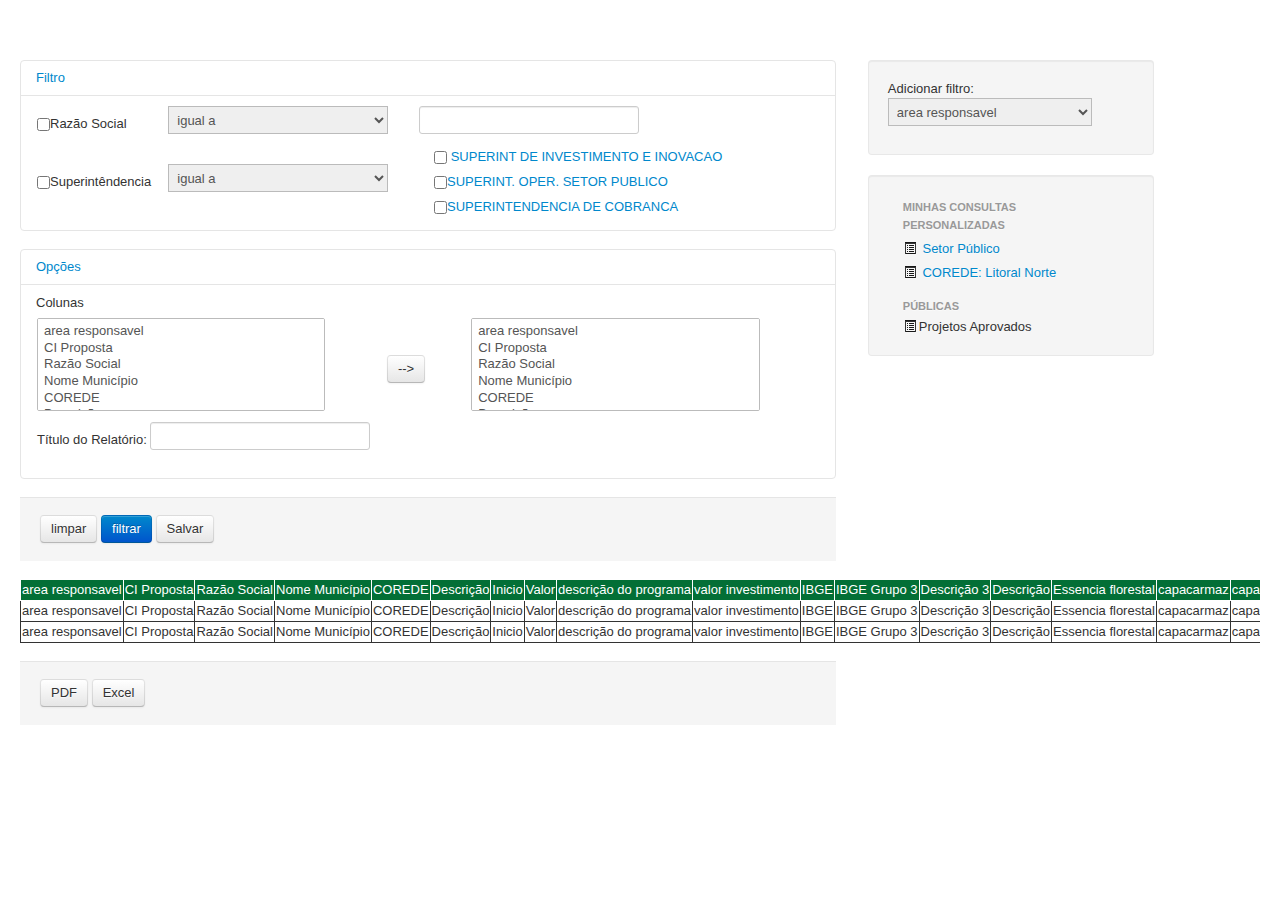
==== 01-Iniciação/prototipo/cadastroConsulta.html @ 2a218816 "inicio primeiro commit" ====
<!DOCTYPE html>
<html lang="pt-br">
<head>
<meta charset="utf-8">
<title>Badesul - Consulta Dinâmica</title>
<meta name="viewport" content="width=device-width, initial-scale=1.0">
<link href="css/bootstrap.min.css" rel="stylesheet">


<link href="css/estilo.css" rel="stylesheet">
<!--[if lt IE 9]>
      <script src="http://html5shim.googlecode.com/svn/trunk/html5.js"></script>
    <![endif]-->
</head>
<body>


<form name="fMeusDados">



	 
    <div class="container-fluid">
    	<div class="row-fluid">
    	
    	
    	
    	<div class="span8">
    		
    		<div class="accordion" id="accordion2">
    			<div class="accordion-group">   
    				<div class="accordion-heading">
    					<a class="accordion-toggle" data-toggle="collapse" data-parent="#accordion2" href="#collapseOne">
    						Filtro</a>
    				</div>
    				<div id="collapseOne" class="accordion-body collapse in">
    					<div class="accordion-inner">		
    							
    							<table width=800px>
    								<tr>
    									<td><input type="checkbox">Razão Social</td>
    									<td>
    									<select id="operators" name="operador" >    										
											<option value="=">igual a</option>
											<option value="!">diferente de</option>											
											<option value="%">Contém</option>
										</select>
										</td>
    									<td width=400px>
    										<input type="text" value="">
    									</td>
    								</tr>
    								
    								<tr>
    									<td><input type="checkbox">Superintêndencia</td>
    									<td>
    									<select id="operators" name="operador" >    										
											<option value="=">igual a</option>
											<option value="!">diferente de</option>											
											
										</select>
										</td>
    									<td width=400px>
    									
    										 <ul class="nav nav-list">								                  
								                  
								                                    
								                  <li><a href="#"><input type="CheckBox"></i> SUPERINT DE INVESTIMENTO E INOVACAO</a></li>
								                  <li><a href="#"><input type="CheckBox"></i>SUPERINT. OPER. SETOR PUBLICO</a></li>								                                    
								                  <li><a href="#"><input type="CheckBox"></i>SUPERINTENDENCIA DE COBRANCA</a></li>
							                   
							                </ul>
							           
    										
    									</td>
    								</tr>
    								
    							</table>
    								
          				</div>
    	    	
    	
					</div>
					</div>
			</div>
			<div class="accordion" id="accordion3">
    			<div class="accordion-group">   
    				<div class="accordion-heading">
    					<a class="accordion-toggle" data-toggle="collapse" data-parent="#accordion3" href="#collapseEndereco">
    						Opções</a>
    				</div>
    				<div id="collapseEndereco" class="accordion-body collapse in">
    					<div class="accordion-inner">		
    							<div class="control-group">
					            <label class="control-label">Colunas</label>
						            <div class="controls docs-input-sizes">              
						            	<table width=100%>
						            	<tr>
						            	<td>
						             	<select class="span10" size=5>
							                <option>	area responsavel	</option>
												<option>	CI Proposta	</option>
												<option>	Razão Social	</option>
												<option>	Nome Município	</option>
												<option>	COREDE	</option>
												<option>	Descrição	</option>
												<option>	Inicio	</option>
												<option>	Valor	</option>
												<option>	descrição do programa	</option>
												<option>	valor investimento	</option>
												<option>	IBGE	</option>
												<option>	IBGE Grupo 3	</option>
												<option>	Descrição 3	</option>
												<option>	Descrição	</option>
												<option>	Essencia florestal	</option>
												<option>	capacarmaz	</option>
												<option>	capacirrigacao	</option>
												<option>	numhectares	</option>
												<option>	empregos diretos gerados	</option>
												<option>	ICMS gerado ano	</option>
												<option>	Descrição Fundo	</option>
												<option>	percentual fundo	</option>
												<option>	nome feira	</option>
												<option>	Risco do Projeto	</option>
												<option>	Data da proposta	</option>
												<option>	Tipo do Projeto	</option>
												<option>	Linha de Credito	</option>
												<option>	Numero do Projeto	</option>
												<option>	Tipo de Reunião	</option>
												<option>	Dt Reunião	</option>
												<option>	Numero	</option>
												<option>	Financiamento	</option>
												<option>	Superintêndencia	</option>
												<option>	Produto	</option>
												<option>	Status Atual	</option>
												<option>	Data da Reunião	</option>
												<option>	Favorável/Decisão	</option>
												<option>	Situação	</option>

							              </select>
						            	</td>
						            	<td>
						            	   <button  class="btn"  >--></button>						            	
						            	</td>   
						            	<td>
						            		
						            	
						            	<select class="span10" size=5>
							                <option>	area responsavel	</option>
												<option>	CI Proposta	</option>
												<option>	Razão Social	</option>
												<option>	Nome Município	</option>
												<option>	COREDE	</option>
												<option>	Descrição	</option>
												<option>	Inicio	</option>
												<option>	Valor	</option>
												<option>	descrição do programa	</option>
												<option>	valor investimento	</option>
												<option>	IBGE	</option>
												<option>	IBGE Grupo 3	</option>
												<option>	Descrição 3	</option>
												<option>	Descrição	</option>
												<option>	Essencia florestal	</option>
												<option>	capacarmaz	</option>
												<option>	capacirrigacao	</option>
												<option>	numhectares	</option>
												<option>	empregos diretos gerados	</option>
												<option>	ICMS gerado ano	</option>
												<option>	Descrição Fundo	</option>
												<option>	percentual fundo	</option>
												<option>	nome feira	</option>
												<option>	Risco do Projeto	</option>
												<option>	Data da proposta	</option>
												<option>	Tipo do Projeto	</option>
												<option>	Linha de Credito	</option>
												<option>	Numero do Projeto	</option>
												<option>	Tipo de Reunião	</option>
												<option>	Dt Reunião	</option>
												<option>	Numero	</option>
												<option>	Financiamento	</option>
												<option>	Superintêndencia	</option>
												<option>	Produto	</option>
												<option>	Status Atual	</option>
												<option>	Data da Reunião	</option>
												<option>	Favorável/Decisão	</option>
												<option>	Situação	</option>

							              </select>
							              
						            	   
							              </td></tr>
							              
							              <tr>
							              <td colspan=4>Título do Relatório: <input type="text" value=""></td>
							              
							              </tr>
							            </table>  					              					            	                             
						            </div>
						            					            
					            
					          </div>					
          				</div>
    	    	
					</div>
					</div>
			</div>
		
			
			
			
			
		
			<div class="form-actions">
            <button  class="btn"  >limpar</button>
            <button type="submit" class="btn btn-primary">filtrar</button>
            <a href="#myProposta" data-toggle="modal"><button  class="btn"  >Salvar</button></a>
            
             
             
          </div>	
			
			<div style="overflow:scroll;width:1240px" >
		
			<table>
				<tr>
					<td style="border:1px solid;background-color:#036f36;text-align:center;color:white;width:100px" nowrap>	area responsavel	</td>
					<td style="border:1px solid;background-color:#036f36;text-align:center;color:white" nowrap>	CI Proposta	</td>
					<td style="border:1px solid;background-color:#036f36;text-align:center;color:white" nowrap>	Razão Social	</td>
					<td style="border:1px solid;background-color:#036f36;text-align:center;color:white" nowrap>	Nome Município	</td>
					<td style="border:1px solid;background-color:#036f36;text-align:center;color:white" nowrap>	COREDE	</td>
					<td style="border:1px solid;background-color:#036f36;text-align:center;color:white" nowrap>	Descrição	</td>
					<td style="border:1px solid;background-color:#036f36;text-align:center;color:white" nowrap>	Inicio	</td>
					<td style="border:1px solid;background-color:#036f36;text-align:center;color:white" nowrap>	Valor	</td>
					<td style="border:1px solid;background-color:#036f36;text-align:center;color:white" nowrap>	descrição do programa	</td>
					<td style="border:1px solid;background-color:#036f36;text-align:center;color:white" nowrap>	valor investimento	</td>
					<td style="border:1px solid;background-color:#036f36;text-align:center;color:white" nowrap>	IBGE	</td>
					<td style="border:1px solid;background-color:#036f36;text-align:center;color:white" nowrap>	IBGE Grupo 3	</td>
					<td style="border:1px solid;background-color:#036f36;text-align:center;color:white" nowrap>	Descrição 3	</td>
					<td style="border:1px solid;background-color:#036f36;text-align:center;color:white" nowrap>	Descrição	</td>
					<td style="border:1px solid;background-color:#036f36;text-align:center;color:white" nowrap>	Essencia florestal	</td>
					<td style="border:1px solid;background-color:#036f36;text-align:center;color:white" nowrap>	capacarmaz	</td>
					<td style="border:1px solid;background-color:#036f36;text-align:center;color:white" nowrap>	capacirrigacao	</td>
					<td style="border:1px solid;background-color:#036f36;text-align:center;color:white" nowrap>	numhectares	</td>
					<td style="border:1px solid;background-color:#036f36;text-align:center;color:white" nowrap>	empregos diretos gerados	</td>
					<td style="border:1px solid;background-color:#036f36;text-align:center;color:white" nowrap>	ICMS gerado ano	</td>
					<td style="border:1px solid;background-color:#036f36;text-align:center;color:white" nowrap>	Descrição Fundo	</td>
					<td style="border:1px solid;background-color:#036f36;text-align:center;color:white" nowrap>	percentual fundo	</td>
					<td style="border:1px solid;background-color:#036f36;text-align:center;color:white" nowrap>	nome feira	</td>

				</tr>
				
				<tr>
					<td style="border:1px solid" >	area responsavel	</td>
					<td style="border:1px solid">	CI Proposta	</td>
					<td style="border:1px solid">	Razão Social	</td>
					<td style="border:1px solid">	Nome Município	</td>
					<td style="border:1px solid">	COREDE	</td>
					<td style="border:1px solid">	Descrição	</td>
					<td style="border:1px solid">	Inicio	</td>
					<td style="border:1px solid">	Valor	</td>
					<td style="border:1px solid">	descrição do programa	</td>
					<td style="border:1px solid">	valor investimento	</td>
					<td style="border:1px solid">	IBGE	</td>
					<td style="border:1px solid">	IBGE Grupo 3	</td>
					<td style="border:1px solid">	Descrição 3	</td>
					<td style="border:1px solid">	Descrição	</td>
					<td style="border:1px solid">	Essencia florestal	</td>
					<td style="border:1px solid">	capacarmaz	</td>
					<td style="border:1px solid">	capacirrigacao	</td>
					<td style="border:1px solid">	numhectares	</td>
					<td style="border:1px solid">	empregos diretos gerados	</td>
					<td style="border:1px solid">	ICMS gerado ano	</td>
					<td style="border:1px solid">	Descrição Fundo	</td>
					<td style="border:1px solid">	percentual fundo	</td>
					<td style="border:1px solid">	nome feira	</td>
				</tr>
				
				<tr>
					<td style="border:1px solid">	area responsavel	</td>
					<td style="border:1px solid">	CI Proposta	</td>
					<td style="border:1px solid">	Razão Social	</td>
					<td style="border:1px solid">	Nome Município	</td>
					<td style="border:1px solid">	COREDE	</td>
					<td style="border:1px solid">	Descrição	</td>
					<td style="border:1px solid">	Inicio	</td>
					<td style="border:1px solid">	Valor	</td>
					<td style="border:1px solid">	descrição do programa	</td>
					<td style="border:1px solid">	valor investimento	</td>
					<td style="border:1px solid">	IBGE	</td>
					<td style="border:1px solid">	IBGE Grupo 3	</td>
					<td style="border:1px solid">	Descrição 3	</td>
					<td style="border:1px solid">	Descrição	</td>
					<td style="border:1px solid">	Essencia florestal	</td>
					<td style="border:1px solid">	capacarmaz	</td>
					<td style="border:1px solid">	capacirrigacao	</td>
					<td style="border:1px solid">	numhectares	</td>
					<td style="border:1px solid">	empregos diretos gerados	</td>
					<td style="border:1px solid">	ICMS gerado ano	</td>
					<td style="border:1px solid">	Descrição Fundo	</td>
					<td style="border:1px solid">	percentual fundo	</td>
					<td style="border:1px solid">	nome feira	</td>
				</tr>
				
			</table>
    		</div>	
        
			<div class="form-actions">
            <button class="btn"  >PDF</button>
            <button class="btn">Excel</button>
          </div>	
			
		</div>
		
		
		
		
		<div class="span3">
    		 <div class="well">
    		 Adicionar filtro:
			  <select class="span10">
              	<option>	area responsavel	</option>
				<option>	CI Proposta	</option>
				<option>	Razão Social	</option>
				<option>	Nome Município	</option>
				<option>	COREDE	</option>
				<option>	Descrição	</option>
				<option>	Inicio	</option>
				<option>	Valor	</option>
				<option>	descrição do programa	</option>
				<option>	valor investimento	</option>
				<option>	IBGE	</option>
				<option>	IBGE Grupo 3	</option>
				<option>	Descrição 3	</option>
				<option>	Descrição	</option>
				<option>	Essencia florestal	</option>
				<option>	capacarmaz	</option>
				<option>	capacirrigacao	</option>
				<option>	numhectares	</option>
				<option>	empregos diretos gerados	</option>
				<option>	ICMS gerado ano	</option>
				<option>	Descrição Fundo	</option>
				<option>	percentual fundo	</option>
				<option>	nome feira	</option>
				<option>	Risco do Projeto	</option>
				<option>	Data da proposta	</option>
				<option>	Tipo do Projeto	</option>
				<option>	Linha de Credito	</option>
				<option>	Numero do Projeto	</option>
				<option>	Tupo de Reunião	</option>
				<option>	Dt Reunião	</option>
				<option>	Numero	</option>
				<option>	Financiamento	</option>
				<option>	Superintêndencia	</option>
				<option>	Produto	</option>
				<option>	Status Atual	</option>
				<option>	Data da Reunião	</option>
				<option>	Favorável/Decisão	</option>
				<option>	Situação	</option>

              </select>
              </div>
              
	        <div class="well">
				
				  <ul class="nav nav-list">
                  <li class="nav-header">Minhas Consultas Personalizadas</li>
                  
                                    
                  <li><a href="#"><i class="icon-list-alt"></i> Setor Público</a></li>
                  <li><a href="#"><i class="icon-list-alt"></i> COREDE: Litoral Norte</a></li>
                                    
                  <li class="nav-header">Públicas</li>
                  <li><i class="icon-list-alt"></i>Projetos Aprovados</li>
                   
                </ul>
    		</div>
		
    </div>
    </div>
    
	    
	
	
</form>


<div id="myProposta" class="modal hide fade">
    <div class="modal-header">
    <button type="button" class="close" data-dismiss="modal" aria-hidden="true">&times;</button>
    <h3>Salvar Consulta Dinâmica</h3>
    </div>
    <div class="modal-body">
    
    <form name="fProposta">
    	
    	Nome da Conusulta	
    	<input type="text" value="">
    	<br>
    	<input type="checkbox"> Consulta Públicas
    </form>
    
    
    </div>
    <div class="modal-footer">
    <button class="btn" data-dismiss="modal" aria-hidden="true">Sair</button>    
    <a href="#" class="btn btn-primary">Salvar</a>
    </div>
    </div>
   	
    
    
</body>
<script src="http://ajax.googleapis.com/ajax/libs/jquery/1.7/jquery.min.js" type="text/javascript"></script>
<script src="js/bootstrap.min.js"></script>
</html>
---- 01-Iniciação/prototipo/css/estilo.css ----
body { 
	padding-top:60px;
}

#main-body {
    overflow-x: hidden;
    overflow-y: auto;
}
.button {
    border-radius: 6px;
    text-align: center;
    color: #fff;
    background: #017338 url("../img/bg-button.png") repeat-x bottom;
}
.button:hover {
    color: #fc0;
}
.nav-button, .button {
    padding: 5px 10px;
    font: normal 9px/11px Arial, Helvetica, sans-serif;
    text-transform: uppercase;
}
.f-left {
    float: left;
}
.f-right {
    float: right;
}
.dinline-block {
    display: inline-block;
}
.dblock {
    display: block;
}
.dtable {
    display: table;
}
.valign {
    display: table-cell;
    padding: 20px;
    width: 100%;
    height: 100%;
    vertical-align: middle;
}
.box-sizing {
    -webkit-box-sizing: border-box;
    -moz-box-sizing: border-box;
    -ms-box-sizing: border-box;
    -o-box-sizing: border-box;
    box-sizing: border-box;
}
.hidden-text {
    overflow: hidden;
    text-align: left;
    text-indent: -999px;
}
.wrapper {
    overflow: hidden;
}
.content-center {
    width: 1110px;
    margin: 0 auto;
    position: absolute;
    bottom:0;
    
}
.hnav {
    width: 838px;
    padding: 5px 0 0 272px;
}
#header-nav {
    padding-top: 5px;
    white-space: nowrap;
}
#header-nav > .nav-item {
    padding: 0 9px 0 10px;
    background: url("../img/header-nav-dotted-border.png") no-repeat left center;
}
#header-nav > .nav-item:first-child {
    padding-left: 0;
    background: none;
}
#header-nav .nav-button:hover {
	color: #075f2d;
}
#header-nav .button.nav-button:hover {
    color: #fc0;
}
.search-input-container {
    padding: 6px 15px;
    border-radius: 15px 0 0 15px;
    background-color: #ebeced;
}
.search-input-container > .input {
    width: 175px;
}
.search-button {
    width: 38px;
    height: 26px;
    border-radius: 0 15px 15px 0;
    background: #363636 url("../img/search-icon.png") no-repeat center;
}
#badesul-logo {
    display: block;
    width: 265px;
    height: 70px;
}
.img-header-list {
    border: 1px solid #cbcbcb;
    padding: 5px;
    position: absolute;
    top: 5px;
    z-index: 1;
    background-color: #fff;
}
.img-header-content {
    width: 999999px;
    height: 55px;
    background: url("../img/back-body-image-list.png") repeat-x;
}
.left-img-list {
    left: 271px;
}
.right-img-list > .img-header-content {
    background-position: right;
}
#main-nav {
    border-top: 1px solid #e7e8e9;
    border-bottom: 1px solid #e7e8e9;
    margin-top: 10px;
    text-align: center;
    background: url("../img/bg-nav.png") repeat-x left bottom;
}
#main-nav > .nav-item {
    border-right: 1px solid #e7e8e9;
}
#main-nav > .nav-item:first-child {
    border-left: 1px solid #e7e8e9;    
}
.main-nav-button {
    border-right: 1px solid #fff;
    padding: 6px 50px;
    font-size: 13px;
    line-height: 14px;
    font-weight: bold;
    text-transform: uppercase;
    color: #075f2d;
}
.main-nav-button:hover {
	color: #ffcc00;
}
.horizontal-line {
    padding-top: 4px;
    border-bottom: 2px solid #ffcc00;
    margin: 2px 0 22px;
    background-color: #006a32;
}
.white-line {
    height: 1px;
    background-color: #fff;
}
#banner img {
    display: block;
}
#content {
    width: 1090px;
    padding: 10px;
}
.bx-wrapper {
    padding-bottom: 13px;
    float: left;
    background: url("../img/banner-shadow.png") no-repeat center bottom;
}
.bx-wrapper, .bx-window, #banner div {
    width: 470px !important;
}
.bx-prev, .bx-next {
    display: block;
    width: 43px;
    height: 43px;
    margin-top: -21px;
    position: absolute;
    top: 50%;
    text-align: left;
    text-indent: -999px;
    overflow: hidden;
    background-image: url("../img/banner-nav-sprite.png");
    background-repeat: no-repeat;
}
.bx-prev {
    left: -10px;
    background-position: left top;
}
.bx-next {
    right: -10px;
    background-position: left bottom;
}
.our-products {
    width: 228px;
    margin-left: 22px;
}
.prod-nav-container {
    padding: 12px;
    border: 6px solid #e7e8e9;
    position: relative;
}
.pro-nav-title {
    font-size: 14px;
    line-height: 16px;
    margin-bottom: 10px;
}
.nav-prod {
    border-top: 1px dotted #dadcde;
}
.nav-prod:first-child {
    border: none;
}
.nav-prod > .anchor {
    display: block;
    padding: 8px 0 8px 20px;
    background: url("../img/nav-lateral-arrow-icon.png") no-repeat left center;
}
.nav-prod > .anchor:hover {
    color: #075f2d;
}
.chimarrao-icon {
    width: 94px;
    height: 136px;
    position: absolute;
    right: -6px;
    bottom: -38px;
    z-index: 1;
    background: url("../img/chimarrao-icon.png") no-repeat center;
}
.acc-container {
    width: 250px;
    margin-right: 10px;
}
.content-acc {
    display: none;
}
.news-container {
    width: 455px;
}
.img-news {
    margin: 0 10px 5px 0;
}
.news-data {
    margin-bottom: 5px;
    font-size: 9px;
    line-height: 11px;
    color: #666;
}
.principal-news {
    margin-bottom: 30px;
}
.principal-news .news-link {
    display: block;
    margin-bottom: 3px;
    font-size: 18px;
    line-height: 18px;
    color: #075f2d;
}
.second-news .news-link {
    display: block;
    font-size: 12px;
    line-height: 12px;
    color: #075f2d;
}
.principal-news .simple-paragraph {
    margin: 0;
    font-size: 16px;
    line-height: 16px;
}
.second-news {
    width: 222px;
}
.second-news:first-child {
    margin-right: 10px;
}
.partners {
    padding: 15px;
    border: 1px solid #e7e8e9;
}
.parners-column {
    width: 125px;
    margin-left: 15px;
}
.parners-column:first-child {
    margin: 0;
}
.parners-column .simple-paragraph {
    margin: 0;
}
.post-data {
    font-size: 9px;
    line-height: 10px;
    color: #006a32;
}
#footer {
    width: 974px;
    height: 60px;
    padding: 50px 0 0 136px;
    position: relative;
}
.rs-flag {
    width: 206px;
    height: 103px;
    background: url("../img/rs-flag.png") no-repeat center;
    position: absolute;
    left: -100px;
    bottom: 0;
    z-index: 1;
}
#footer .anchor {
    font-weight: bold;
    color: #4b4b4d;
}
.footer-logo {
    margin-left: 15px;
}
.left-column {
    width: 725px;
    margin-right: 15px;
}
.right-column {
    width: 260px;
}
.oclock-icon {
    width: 14px;
    height: 14px;
    margin-right: 15px;
    background: url("../img/oclock-icon.png") no-repeat center;
}
.time {
    padding-right: 12px;
    margin-right: 10px;
    border-right: 1px solid #adadad;
}
.oclock {
    padding-bottom: 10px;
    margin-bottom: 10px;
    border-bottom: 1px dotted #adadad;
}
.tab-container {
    margin-bottom: 15px;
}
.tab-nav {
    margin-bottom: 10px;
}
.tab-nav .nav-item {
    display: table;
    text-align: center;
    border-top: 5px solid #fff;
    border-bottom: 1px solid #e7e8e9;
}
.tab-nav .nav-item.active {
    border-top: 5px solid #006a32;
    border-left: 1px solid #e7e8e9;
    border-right: 1px solid #e7e8e9;
    border-bottom: none;
}
.tab-nav .nav-item .anchor {
    font-size: 12px;
    padding: 0 22px;
    height: 40px;
    display: table-cell;
    vertical-align: middle;
    color: #999;
}
.tab-nav .nav-item.active .anchor {
    color: #333;
}
.client-area {
    padding: 5px 20px 20px;
}
.client-area li {
    padding: 2px 0;
}
.client-area .anchor {
    padding-left: 15px;
    color: #4b4b4d;
    background: url("../img/client-area-anchor-icon.png") no-repeat left center;
}
.slider-button {
    text-align: right;
    padding-bottom: 10px;
}
.slider-content {
    width: 260px;
    height: 273px;
    position: relative;
}
.slider {
    width: 260px;
    overflow: hidden;
}
.item-slide {
    border: 1px solid #dadcde;
    margin-top: 10px;
}
.item-slide:first-child {
    margin: 0;
}
.slider-text {
    padding-top: 15px;
    width: 160px;
}
.title-slider {
    padding-bottom: 8px;
    font-family: "Myriad Pro", Arial, Helvetica, sans-serif;
    font-size: 18px;
    line-height: 18px;
    color: #838383;
}
.description-slider {
    font-size: 11px;
    line-height: 13px;
    color: #075f2d;
}
.right-column .bx-wrapper, .right-column .bx-window {
    width: 260px !important;
}
.right-column .bx-wrapper {
    margin-bottom: 20px;
    padding: 25px 0 0;
    background: none;
    position: relative;
}
.right-column .bx-prev, .right-column .bx-next {
    margin: 0;
    width: 17px;
    height: 17px;
    background-position: center;
    background-repeat: no-repeat;
    position: absolute;
    z-index: 1;
    top: 0;
}
.right-column .bx-next {
    left: auto;
    right: 22px;
    background-image: url("../img/slider-left-arrow-icon.png");
}
.right-column .bx-prev {
    left: auto;
    right: 0;
    background-image: url("../img/slider-right-arrow-icon.png");
}
.tab {
    display: none;
}
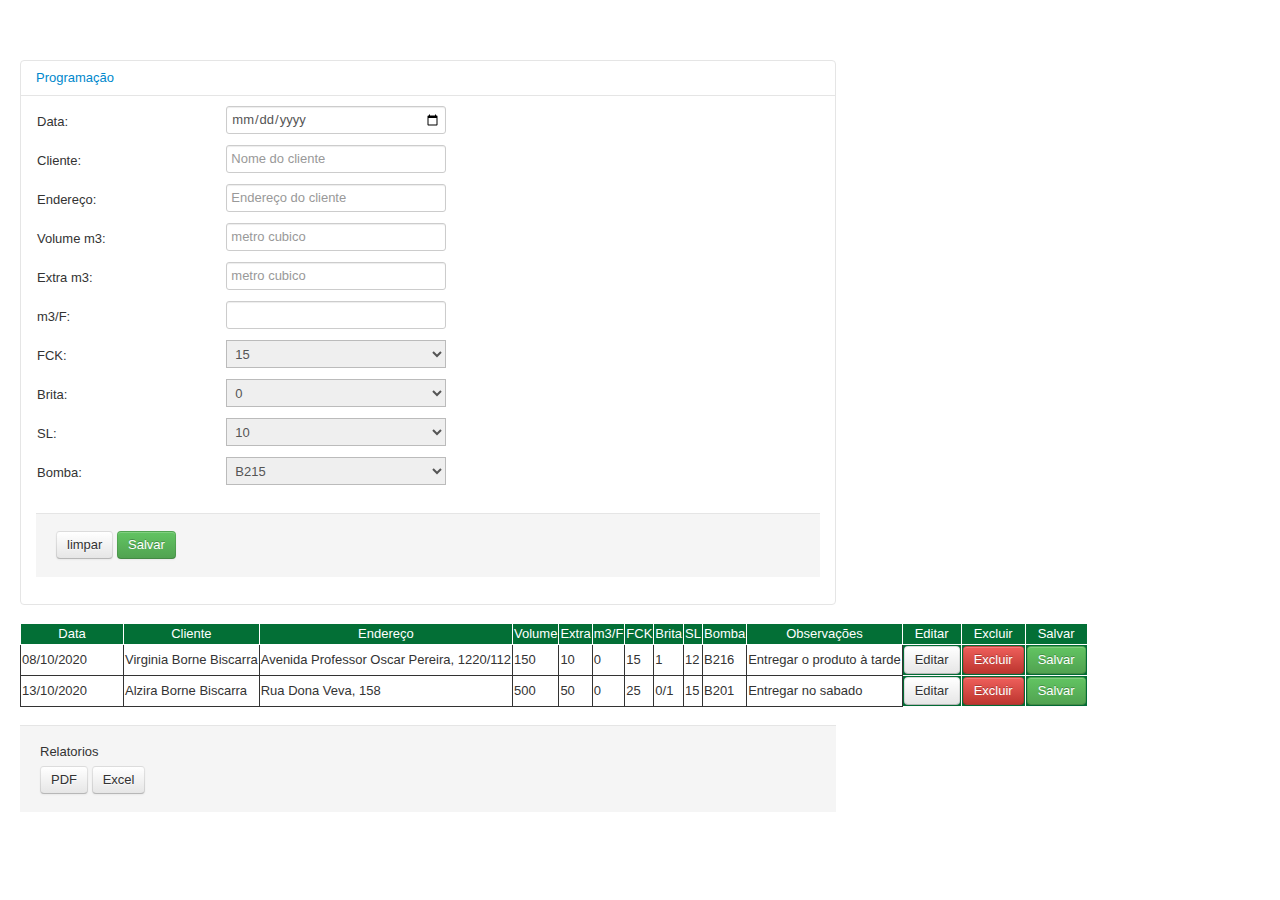
==== commit ec669870: "prototipo e video explicativo" ====
--- a/01-Iniciação/prototipo/cadastroConsulta.html
+++ b/01-Iniciação/prototipo/cadastroConsulta.html
@@ -2,15 +2,13 @@
 <html lang="pt-br">
 <head>
 <meta charset="utf-8">
-<title>Badesul - Consulta Dinâmica</title>
+<title>Programação Divulgador RealMix</title>
 <meta name="viewport" content="width=device-width, initial-scale=1.0">
 <link href="css/bootstrap.min.css" rel="stylesheet">
 
 
 <link href="css/estilo.css" rel="stylesheet">
-<!--[if lt IE 9]>
-      <script src="http://html5shim.googlecode.com/svn/trunk/html5.js"></script>
-    <![endif]-->
+
 </head>
 <body>
 
@@ -31,51 +29,114 @@
     			<div class="accordion-group">   
     				<div class="accordion-heading">
     					<a class="accordion-toggle" data-toggle="collapse" data-parent="#accordion2" href="#collapseOne">
-    						Filtro</a>
+    						Programação</a>
     				</div>
     				<div id="collapseOne" class="accordion-body collapse in">
     					<div class="accordion-inner">		
     							
     							<table width=800px>
-    								<tr>
-    									<td><input type="checkbox">Razão Social</td>
-    									<td>
-    									<select id="operators" name="operador" >    										
-											<option value="=">igual a</option>
-											<option value="!">diferente de</option>											
-											<option value="%">Contém</option>
-										</select>
-										</td>
-    									<td width=400px>
-    										<input type="text" value="">
-    									</td>
-    								</tr>
-    								
-    								<tr>
-    									<td><input type="checkbox">Superintêndencia</td>
-    									<td>
-    									<select id="operators" name="operador" >    										
-											<option value="=">igual a</option>
-											<option value="!">diferente de</option>											
-											
-										</select>
-										</td>
-    									<td width=400px>
-    									
-    										 <ul class="nav nav-list">								                  
-								                  
-								                                    
-								                  <li><a href="#"><input type="CheckBox"></i> SUPERINT DE INVESTIMENTO E INOVACAO</a></li>
-								                  <li><a href="#"><input type="CheckBox"></i>SUPERINT. OPER. SETOR PUBLICO</a></li>								                                    
-								                  <li><a href="#"><input type="CheckBox"></i>SUPERINTENDENCIA DE COBRANCA</a></li>
-							                   
-							                </ul>
-							           
-    										
-    									</td>
-    								</tr>
-    								
+								<tr>
+								<td>
+								<label>Data:</label></dt>
+								<td><input type="date" id="arrival_dt" name="arrival_dt" required></td>
+								</tr>
+								
+								<tr>
+								<td >
+								<label>Cliente:</label></dt>
+								<td><input type="text" id="full_name" name="full_name" placeholder="Nome do cliente" required>
+								</td>
+								</tr>
+								
+								<tr>
+								<td >
+								<label>Endereço:</label></dt>
+								<td><input type="text" id="full_name" name="full_name" placeholder="Endereço do cliente" required>
+								</td>
+								</tr>
+								
+								<tr>
+								<td >
+								<label>Volume m3:</label></dt>
+								<td><input type="text" id="full_name" name="full_name" placeholder="metro cubico" required>
+								</td>
+								</tr>
+								
+								<tr>
+								<td >
+								<label>Extra m3:</label></dt>
+								<td><input type="text" id="full_name" name="full_name" placeholder="metro cubico" required>
+								</td>
+								</tr>
+								
+								<tr>
+								<td >
+								<label>m3/F:</label></dt>
+								<td><input type="text" id="full_name" name="full_name" placeholder="" required>
+								</td>
+								</tr>
+								
+								<tr>
+								<td >
+								<label>FCK:</label></dt>
+								<td>
+    							<select id="operators" name="operador" >    										
+								<option value="15">15</option>
+								<option value="20">20</option>											
+								<option value="25">25</option>
+								<option value="30">30</option>
+								<option value="35">35</option>											
+								<option value="40">40</option>
+								</select>
+								</td>
+								</tr>
+								
+								<tr>
+								<td >
+								<label>Brita:</label></dt>
+								<td>
+    							<select id="britaoperators" name="britaoperador" >    										
+								<option value="0">0</option>
+								<option value="05">0/1</option>											
+								<option value="1">1</option>
+								</select>
+								</td>
+								</tr>
+								
+								<tr>
+								<td >
+								<label>SL:</label></dt>
+								<td>
+    							<select id="sloperators" name="sloperador" >    										
+								<option value="10">10</option>
+								<option value="12">12</option>											
+								<option value="15">15</option>
+								<option value="20">20</option>											
+								<option value="24">24</option>
+								</select>
+								</td>
+								</tr>
+								
+								<tr>
+								<td >
+								<label>Bomba:</label></dt>
+								<td>
+    							<select id="bombaoperators" name="bombaoperador" >    										
+								<option value="b215">B215</option>
+								<option value="b201">B201</option>											
+								<option value="b216">B216</option>
+								</select>
+								</td>
+								</tr>
+								
+								
+	 								
     							</table>
+											<div class="form-actions">
+            <button  class="btn"  >limpar</button>
+            
+            <a href="#" data-toggle="modal"><button  class="btn btn-success"  >Salvar</button></a>
+            </div>
     								
           				</div>
     	    	
@@ -83,228 +144,78 @@
 					</div>
 					</div>
 			</div>
-			<div class="accordion" id="accordion3">
-    			<div class="accordion-group">   
-    				<div class="accordion-heading">
-    					<a class="accordion-toggle" data-toggle="collapse" data-parent="#accordion3" href="#collapseEndereco">
-    						Opções</a>
-    				</div>
-    				<div id="collapseEndereco" class="accordion-body collapse in">
-    					<div class="accordion-inner">		
-    							<div class="control-group">
-					            <label class="control-label">Colunas</label>
-						            <div class="controls docs-input-sizes">              
-						            	<table width=100%>
-						            	<tr>
-						            	<td>
-						             	<select class="span10" size=5>
-							                <option>	area responsavel	</option>
-												<option>	CI Proposta	</option>
-												<option>	Razão Social	</option>
-												<option>	Nome Município	</option>
-												<option>	COREDE	</option>
-												<option>	Descrição	</option>
-												<option>	Inicio	</option>
-												<option>	Valor	</option>
-												<option>	descrição do programa	</option>
-												<option>	valor investimento	</option>
-												<option>	IBGE	</option>
-												<option>	IBGE Grupo 3	</option>
-												<option>	Descrição 3	</option>
-												<option>	Descrição	</option>
-												<option>	Essencia florestal	</option>
-												<option>	capacarmaz	</option>
-												<option>	capacirrigacao	</option>
-												<option>	numhectares	</option>
-												<option>	empregos diretos gerados	</option>
-												<option>	ICMS gerado ano	</option>
-												<option>	Descrição Fundo	</option>
-												<option>	percentual fundo	</option>
-												<option>	nome feira	</option>
-												<option>	Risco do Projeto	</option>
-												<option>	Data da proposta	</option>
-												<option>	Tipo do Projeto	</option>
-												<option>	Linha de Credito	</option>
-												<option>	Numero do Projeto	</option>
-												<option>	Tipo de Reunião	</option>
-												<option>	Dt Reunião	</option>
-												<option>	Numero	</option>
-												<option>	Financiamento	</option>
-												<option>	Superintêndencia	</option>
-												<option>	Produto	</option>
-												<option>	Status Atual	</option>
-												<option>	Data da Reunião	</option>
-												<option>	Favorável/Decisão	</option>
-												<option>	Situação	</option>
-
-							              </select>
-						            	</td>
-						            	<td>
-						            	   <button  class="btn"  >--></button>						            	
-						            	</td>   
-						            	<td>
-						            		
-						            	
-						            	<select class="span10" size=5>
-							                <option>	area responsavel	</option>
-												<option>	CI Proposta	</option>
-												<option>	Razão Social	</option>
-												<option>	Nome Município	</option>
-												<option>	COREDE	</option>
-												<option>	Descrição	</option>
-												<option>	Inicio	</option>
-												<option>	Valor	</option>
-												<option>	descrição do programa	</option>
-												<option>	valor investimento	</option>
-												<option>	IBGE	</option>
-												<option>	IBGE Grupo 3	</option>
-												<option>	Descrição 3	</option>
-												<option>	Descrição	</option>
-												<option>	Essencia florestal	</option>
-												<option>	capacarmaz	</option>
-												<option>	capacirrigacao	</option>
-												<option>	numhectares	</option>
-												<option>	empregos diretos gerados	</option>
-												<option>	ICMS gerado ano	</option>
-												<option>	Descrição Fundo	</option>
-												<option>	percentual fundo	</option>
-												<option>	nome feira	</option>
-												<option>	Risco do Projeto	</option>
-												<option>	Data da proposta	</option>
-												<option>	Tipo do Projeto	</option>
-												<option>	Linha de Credito	</option>
-												<option>	Numero do Projeto	</option>
-												<option>	Tipo de Reunião	</option>
-												<option>	Dt Reunião	</option>
-												<option>	Numero	</option>
-												<option>	Financiamento	</option>
-												<option>	Superintêndencia	</option>
-												<option>	Produto	</option>
-												<option>	Status Atual	</option>
-												<option>	Data da Reunião	</option>
-												<option>	Favorável/Decisão	</option>
-												<option>	Situação	</option>
-
-							              </select>
-							              
-						            	   
-							              </td></tr>
-							              
-							              <tr>
-							              <td colspan=4>Título do Relatório: <input type="text" value=""></td>
-							              
-							              </tr>
-							            </table>  					              					            	                             
-						            </div>
-						            					            
-					            
-					          </div>					
-          				</div>
-    	    	
-					</div>
-					</div>
-			</div>
-		
-			
-			
-			
-			
-		
-			<div class="form-actions">
-            <button  class="btn"  >limpar</button>
-            <button type="submit" class="btn btn-primary">filtrar</button>
-            <a href="#myProposta" data-toggle="modal"><button  class="btn"  >Salvar</button></a>
-            
-             
-             
-          </div>	
+			
+			
+			
+			
+			
+		
+	
 			
 			<div style="overflow:scroll;width:1240px" >
 		
 			<table>
 				<tr>
-					<td style="border:1px solid;background-color:#036f36;text-align:center;color:white;width:100px" nowrap>	area responsavel	</td>
-					<td style="border:1px solid;background-color:#036f36;text-align:center;color:white" nowrap>	CI Proposta	</td>
-					<td style="border:1px solid;background-color:#036f36;text-align:center;color:white" nowrap>	Razão Social	</td>
-					<td style="border:1px solid;background-color:#036f36;text-align:center;color:white" nowrap>	Nome Município	</td>
-					<td style="border:1px solid;background-color:#036f36;text-align:center;color:white" nowrap>	COREDE	</td>
-					<td style="border:1px solid;background-color:#036f36;text-align:center;color:white" nowrap>	Descrição	</td>
-					<td style="border:1px solid;background-color:#036f36;text-align:center;color:white" nowrap>	Inicio	</td>
-					<td style="border:1px solid;background-color:#036f36;text-align:center;color:white" nowrap>	Valor	</td>
-					<td style="border:1px solid;background-color:#036f36;text-align:center;color:white" nowrap>	descrição do programa	</td>
-					<td style="border:1px solid;background-color:#036f36;text-align:center;color:white" nowrap>	valor investimento	</td>
-					<td style="border:1px solid;background-color:#036f36;text-align:center;color:white" nowrap>	IBGE	</td>
-					<td style="border:1px solid;background-color:#036f36;text-align:center;color:white" nowrap>	IBGE Grupo 3	</td>
-					<td style="border:1px solid;background-color:#036f36;text-align:center;color:white" nowrap>	Descrição 3	</td>
-					<td style="border:1px solid;background-color:#036f36;text-align:center;color:white" nowrap>	Descrição	</td>
-					<td style="border:1px solid;background-color:#036f36;text-align:center;color:white" nowrap>	Essencia florestal	</td>
-					<td style="border:1px solid;background-color:#036f36;text-align:center;color:white" nowrap>	capacarmaz	</td>
-					<td style="border:1px solid;background-color:#036f36;text-align:center;color:white" nowrap>	capacirrigacao	</td>
-					<td style="border:1px solid;background-color:#036f36;text-align:center;color:white" nowrap>	numhectares	</td>
-					<td style="border:1px solid;background-color:#036f36;text-align:center;color:white" nowrap>	empregos diretos gerados	</td>
-					<td style="border:1px solid;background-color:#036f36;text-align:center;color:white" nowrap>	ICMS gerado ano	</td>
-					<td style="border:1px solid;background-color:#036f36;text-align:center;color:white" nowrap>	Descrição Fundo	</td>
-					<td style="border:1px solid;background-color:#036f36;text-align:center;color:white" nowrap>	percentual fundo	</td>
-					<td style="border:1px solid;background-color:#036f36;text-align:center;color:white" nowrap>	nome feira	</td>
-
+					<td style="border:1px solid;background-color:#036f36;text-align:center;color:white;width:100px" nowrap>	Data</td>
+					<td style="border:1px solid;background-color:#036f36;text-align:center;color:white" nowrap>	Cliente	</td>
+					<td style="border:1px solid;background-color:#036f36;text-align:center;color:white" nowrap>	Endereço	</td>
+					<td style="border:1px solid;background-color:#036f36;text-align:center;color:white" nowrap>	Volume	</td>
+					<td style="border:1px solid;background-color:#036f36;text-align:center;color:white" nowrap>	Extra	</td>
+					<td style="border:1px solid;background-color:#036f36;text-align:center;color:white" nowrap>	m3/F	</td>
+					<td style="border:1px solid;background-color:#036f36;text-align:center;color:white" nowrap>	FCK	</td>
+					<td style="border:1px solid;background-color:#036f36;text-align:center;color:white" nowrap>	Brita	</td>
+					<td style="border:1px solid;background-color:#036f36;text-align:center;color:white" nowrap>	SL	</td>
+					<td style="border:1px solid;background-color:#036f36;text-align:center;color:white" nowrap>	Bomba	</td>
+					<td style="border:1px solid;background-color:#036f36;text-align:center;color:white" nowrap>	Observações	</td>
+					<td style="border:1px solid;background-color:#036f36;text-align:center;color:white" nowrap>	Editar	</td>
+					<td style="border:1px solid;background-color:#036f36;text-align:center;color:white" nowrap>	Excluir	</td>
+					<td style="border:1px solid;background-color:#036f36;text-align:center;color:white" nowrap>	Salvar	</td>
+
+ 
+ 
 				</tr>
 				
 				<tr>
-					<td style="border:1px solid" >	area responsavel	</td>
-					<td style="border:1px solid">	CI Proposta	</td>
-					<td style="border:1px solid">	Razão Social	</td>
-					<td style="border:1px solid">	Nome Município	</td>
-					<td style="border:1px solid">	COREDE	</td>
-					<td style="border:1px solid">	Descrição	</td>
-					<td style="border:1px solid">	Inicio	</td>
-					<td style="border:1px solid">	Valor	</td>
-					<td style="border:1px solid">	descrição do programa	</td>
-					<td style="border:1px solid">	valor investimento	</td>
-					<td style="border:1px solid">	IBGE	</td>
-					<td style="border:1px solid">	IBGE Grupo 3	</td>
-					<td style="border:1px solid">	Descrição 3	</td>
-					<td style="border:1px solid">	Descrição	</td>
-					<td style="border:1px solid">	Essencia florestal	</td>
-					<td style="border:1px solid">	capacarmaz	</td>
-					<td style="border:1px solid">	capacirrigacao	</td>
-					<td style="border:1px solid">	numhectares	</td>
-					<td style="border:1px solid">	empregos diretos gerados	</td>
-					<td style="border:1px solid">	ICMS gerado ano	</td>
-					<td style="border:1px solid">	Descrição Fundo	</td>
-					<td style="border:1px solid">	percentual fundo	</td>
-					<td style="border:1px solid">	nome feira	</td>
+					<td style="border:1px solid" >	08/10/2020	</td>
+					<td style="border:1px solid">	Virginia Borne Biscarra	</td>
+					<td style="border:1px solid">	Avenida Professor Oscar Pereira, 1220/112	</td>
+					<td style="border:1px solid">	150	</td>
+					<td style="border:1px solid">	10	</td>
+					<td style="border:1px solid">	0	</td>
+					<td style="border:1px solid">	15	</td>
+					<td style="border:1px solid">	1	</td>
+					<td style="border:1px solid">	12	</td>
+					<td style="border:1px solid">	B216	</td>
+					<td style="border:1px solid">	Entregar o produto à tarde	</td>
+					<td style="border:1px solid;background-color:#036f36;text-align:center;color:white" nowrap>	 <button  class="btn btn-secondary"  >Editar</button>	</td>
+					<td style="border:1px solid;background-color:#036f36;text-align:center;color:white" nowrap>	 <button type="submit" class="btn btn-danger">Excluir</button>	</td>
+					<td style="border:1px solid;background-color:#036f36;text-align:center;color:white" nowrap>	  <a href="#" data-toggle="modal"><button  class="btn btn-success"  >Salvar</button></a>	</td>
+	
 				</tr>
 				
 				<tr>
-					<td style="border:1px solid">	area responsavel	</td>
-					<td style="border:1px solid">	CI Proposta	</td>
-					<td style="border:1px solid">	Razão Social	</td>
-					<td style="border:1px solid">	Nome Município	</td>
-					<td style="border:1px solid">	COREDE	</td>
-					<td style="border:1px solid">	Descrição	</td>
-					<td style="border:1px solid">	Inicio	</td>
-					<td style="border:1px solid">	Valor	</td>
-					<td style="border:1px solid">	descrição do programa	</td>
-					<td style="border:1px solid">	valor investimento	</td>
-					<td style="border:1px solid">	IBGE	</td>
-					<td style="border:1px solid">	IBGE Grupo 3	</td>
-					<td style="border:1px solid">	Descrição 3	</td>
-					<td style="border:1px solid">	Descrição	</td>
-					<td style="border:1px solid">	Essencia florestal	</td>
-					<td style="border:1px solid">	capacarmaz	</td>
-					<td style="border:1px solid">	capacirrigacao	</td>
-					<td style="border:1px solid">	numhectares	</td>
-					<td style="border:1px solid">	empregos diretos gerados	</td>
-					<td style="border:1px solid">	ICMS gerado ano	</td>
-					<td style="border:1px solid">	Descrição Fundo	</td>
-					<td style="border:1px solid">	percentual fundo	</td>
-					<td style="border:1px solid">	nome feira	</td>
+					<td style="border:1px solid" >	13/10/2020	</td>
+					<td style="border:1px solid">	Alzira Borne Biscarra </td>
+					<td style="border:1px solid">	Rua Dona Veva, 158	</td>
+					<td style="border:1px solid">	500	</td>
+					<td style="border:1px solid">	50	</td>
+					<td style="border:1px solid">	0	</td>
+					<td style="border:1px solid">	25	</td>
+					<td style="border:1px solid">	0/1	</td>
+					<td style="border:1px solid">	15	</td>
+					<td style="border:1px solid">	B201	</td>
+					<td style="border:1px solid">	Entregar no sabado	</td>
+								<td style="border:1px solid;background-color:#036f36;text-align:center;color:white" nowrap>	 <button  class="btn btn-secondary"  >Editar</button>	</td>
+					<td style="border:1px solid;background-color:#036f36;text-align:center;color:white" nowrap>	 <button type="submit" class="btn btn-danger">Excluir</button>	</td>
+					<td style="border:1px solid;background-color:#036f36;text-align:center;color:white" nowrap>	  <a href="#" data-toggle="modal"><button  class="btn btn-success"  >Salvar</button></a>	</td>
+	
 				</tr>
 				
 			</table>
     		</div>	
         
 			<div class="form-actions">
+			<label>Relatorios</label>
             <button class="btn"  >PDF</button>
             <button class="btn">Excel</button>
           </div>	
@@ -314,66 +225,9 @@
 		
 		
 		
-		<div class="span3">
-    		 <div class="well">
-    		 Adicionar filtro:
-			  <select class="span10">
-              	<option>	area responsavel	</option>
-				<option>	CI Proposta	</option>
-				<option>	Razão Social	</option>
-				<option>	Nome Município	</option>
-				<option>	COREDE	</option>
-				<option>	Descrição	</option>
-				<option>	Inicio	</option>
-				<option>	Valor	</option>
-				<option>	descrição do programa	</option>
-				<option>	valor investimento	</option>
-				<option>	IBGE	</option>
-				<option>	IBGE Grupo 3	</option>
-				<option>	Descrição 3	</option>
-				<option>	Descrição	</option>
-				<option>	Essencia florestal	</option>
-				<option>	capacarmaz	</option>
-				<option>	capacirrigacao	</option>
-				<option>	numhectares	</option>
-				<option>	empregos diretos gerados	</option>
-				<option>	ICMS gerado ano	</option>
-				<option>	Descrição Fundo	</option>
-				<option>	percentual fundo	</option>
-				<option>	nome feira	</option>
-				<option>	Risco do Projeto	</option>
-				<option>	Data da proposta	</option>
-				<option>	Tipo do Projeto	</option>
-				<option>	Linha de Credito	</option>
-				<option>	Numero do Projeto	</option>
-				<option>	Tupo de Reunião	</option>
-				<option>	Dt Reunião	</option>
-				<option>	Numero	</option>
-				<option>	Financiamento	</option>
-				<option>	Superintêndencia	</option>
-				<option>	Produto	</option>
-				<option>	Status Atual	</option>
-				<option>	Data da Reunião	</option>
-				<option>	Favorável/Decisão	</option>
-				<option>	Situação	</option>
-
-              </select>
-              </div>
+	
               
-	        <div class="well">
-				
-				  <ul class="nav nav-list">
-                  <li class="nav-header">Minhas Consultas Personalizadas</li>
-                  
-                                    
-                  <li><a href="#"><i class="icon-list-alt"></i> Setor Público</a></li>
-                  <li><a href="#"><i class="icon-list-alt"></i> COREDE: Litoral Norte</a></li>
-                                    
-                  <li class="nav-header">Públicas</li>
-                  <li><i class="icon-list-alt"></i>Projetos Aprovados</li>
-                   
-                </ul>
-    		</div>
+
 		
     </div>
     </div>
